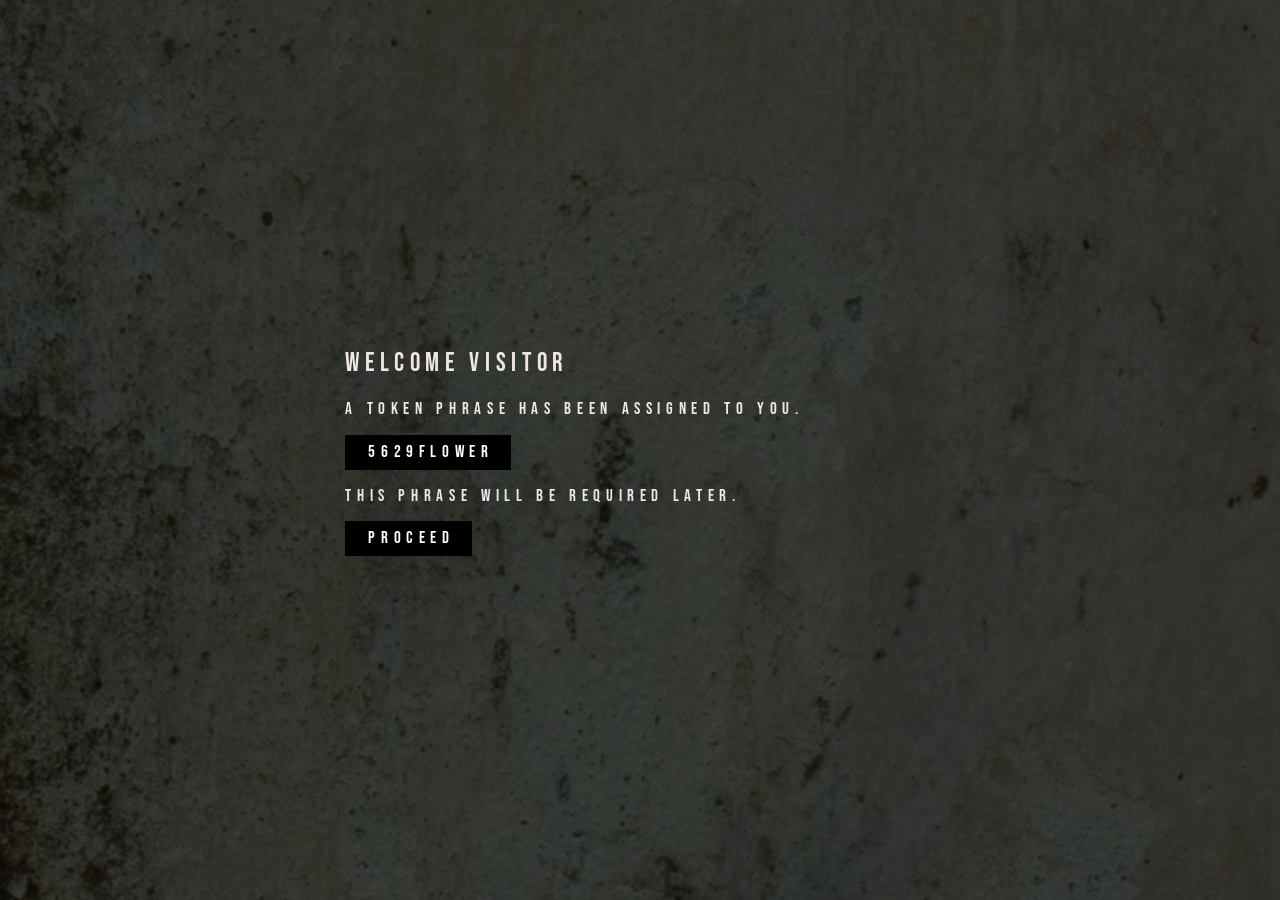
==== demo/index.html @ 75bb6165 "migrating project to static html format" ====
<!doctype html>
<html lang="en">
  <head>
    <meta charset="UTF-8" />
    <meta name="description" content="DEMO" />
    <meta name="color-scheme" content="light only" />
    <meta name="viewport" content="width=device-width,initial-scale=1" />
    <link
      href="https://fonts.googleapis.com/css2?display=swap&family=Bebas+Neue:ital,wght@0,400;1,400&family=Belleza:ital,wght@0,400;1,400"
      rel="stylesheet"
      type="text/css"
    />
    <link
      href="./css/global.css"
      rel="stylesheet"
      type="text/css"
    />
    <title>SYSTEM WELCOME</title>

    <style>
      .text-component.instance-5 {
        text-align: left;
        max-width: 40rem;
        margin-left: var(--margin-left);
        margin-right: var(--margin-right);
        --margin-left: 0;
        --margin-right: auto;
        color: #f0e6e6;
        font-family: "Bebas Neue", sans-serif;
        letter-spacing: 0.325rem;
        width: calc(100% + 0.325rem);
        font-size: 1.5em;
        line-height: 1.5;
        font-weight: 400;
      }

      .text-component.instance-5 a {
        text-decoration: underline;
      }

      .text-component.instance-5 a:hover {
        text-decoration: none;
      }

      .text-component.instance-5 span.p:nth-child(n + 2) {
        margin-top: 1rem;
      }

      .text-component.instance-2 {
        text-align: left;
        max-width: 40rem;
        margin-left: var(--margin-left);
        margin-right: var(--margin-right);
        --margin-left: 0;
        --margin-right: auto;
        color: #f0e6e6;
        font-family: "Bebas Neue", sans-serif;
        letter-spacing: 0.325rem;
        width: calc(100% + 0.325rem);
        font-size: 1em;
        line-height: 1.5;
        font-weight: 400;
      }

      .text-component.instance-2 a {
        text-decoration: underline;
      }

      .text-component.instance-2 a:hover {
        text-decoration: none;
      }

      .text-component.instance-2 span.p:nth-child(n + 2) {
        margin-top: 1rem;
      }

      .text-component.instance-4 {
        text-align: left;
        max-width: 40rem;
        margin-left: var(--margin-left);
        margin-right: var(--margin-right);
        --margin-left: 0;
        --margin-right: auto;
        color: #f0e6e6;
        font-family: "Bebas Neue", sans-serif;
        letter-spacing: 0.325rem;
        width: calc(100% + 0.325rem);
        font-size: 1em;
        line-height: 1.5;
        font-weight: 400;
      }

      .text-component.instance-4 a {
        text-decoration: underline;
      }

      .text-component.instance-4 a:hover {
        text-decoration: none;
      }

      .text-component.instance-4 span.p:nth-child(n + 2) {
        margin-top: 1rem;
      }

      .text-component.instance-1 {
        text-align: left;
        max-width: 40rem;
        margin-left: var(--margin-left);
        margin-right: var(--margin-right);
        --margin-left: 0;
        --margin-right: auto;
        color: #e7f086;
        font-family: "Belleza", sans-serif;
        letter-spacing: 0.325rem;
        width: calc(100% + 0.325rem);
        font-size: 1em;
        line-height: 1.5;
        font-weight: 400;
      }

      .text-component.instance-1 a {
        text-decoration: underline;
      }

      .text-component.instance-1 a:hover {
        text-decoration: none;
      }

      .text-component.instance-1 span.p:nth-child(n + 2) {
        margin-top: 1rem;
      }

      .buttons-component {
        cursor: default;
        display: flex;
        justify-content: var(--flex-alignment);
        letter-spacing: 0;
        padding: 0;
      }

      .buttons-component > li {
        max-width: 100%;
        text-align: var(--alignment);
      }

      .buttons-component > li > a {
        align-items: center;
        justify-content: center;
        max-width: 100%;
        text-align: center;
        text-decoration: none;
        vertical-align: middle;
        white-space: nowrap;
      }

      .buttons-component.instance-1 {
        gap: 0.75rem;
        flex-direction: row;
        flex-wrap: wrap;
      }

      .buttons-component.instance-1 > li > a {
        display: inline-block;
        width: auto;
        height: 2rem;
        line-height: 2rem;
        padding: 0 1rem;
        vertical-align: middle;
        font-family: "Bebas Neue", sans-serif;
        letter-spacing: 0.325rem;
        padding-left: calc(0.325rem + 1rem);
        font-size: 1em;
        font-weight: 400;
        border-radius: 0rem;
        direction: var(--site-language-direction);
        overflow: hidden;
        text-overflow: ellipsis;
        background-color: #000000;
        color: #ffffff;
        transition:
          color 0.25s ease,
          background-color 0.25s ease,
          border-color 0.25s ease;
      }

      .buttons-component.instance-1 > li > a.n01:hover {
        background-color: #3c5c3c !important;
      }

      .buttons-component.instance-2 {
        gap: 0.75rem;
        flex-direction: row;
        flex-wrap: wrap;
      }

      .buttons-component.instance-2 > li > a {
        display: inline-block;
        width: auto;
        height: 2rem;
        line-height: 2rem;
        padding: 0 1rem;
        vertical-align: middle;
        font-family: "Bebas Neue", sans-serif;
        letter-spacing: 0.325rem;
        padding-left: calc(0.325rem + 1rem);
        font-size: 1em;
        font-weight: 400;
        border-radius: 0rem;
        direction: var(--site-language-direction);
        overflow: hidden;
        text-overflow: ellipsis;
        background-color: #000000;
        color: #ffffff;
        transition:
          color 0.25s ease,
          background-color 0.25s ease,
          border-color 0.25s ease;
      }

      @media (max-width: 1920px) {
      }

      @media (max-width: 1680px) {
        html {
          font-size: 13pt;
        }
      }

      @media (max-width: 1280px) {
        html {
          font-size: 13pt;
        }
      }

      @media (max-width: 1024px) {
      }

      @media (max-width: 980px) {
        html {
          font-size: 11pt;
        }
      }

      @media (max-width: 736px) {
        html {
          font-size: 11pt;
        }

        .site-main > .inner {
          --padding-horizontal: 2rem;
          --padding-vertical: 3rem;
          --spacing: 0.75rem;
        }

        .text-component.instance-5 {
          letter-spacing: 0.284375rem;
          width: calc(100% + 0.284375rem);
          font-size: 1.5em;
          line-height: 1.5;
        }

        .text-component.instance-2 {
          letter-spacing: 0.284375rem;
          width: calc(100% + 0.284375rem);
          font-size: 1em;
          line-height: 1.5;
        }

        .text-component.instance-4 {
          letter-spacing: 0.284375rem;
          width: calc(100% + 0.284375rem);
          font-size: 1em;
          line-height: 1.5;
        }

        .text-component.instance-1 {
          letter-spacing: 0.284375rem;
          width: calc(100% + 0.284375rem);
          font-size: 1em;
          line-height: 1.5;
        }

        .buttons-component.instance-1 {
          gap: 0.75rem;
        }

        .buttons-component.instance-1 > li > a {
          letter-spacing: 0.325rem;
          padding-left: calc(0.325rem + 1rem);
          font-size: 1em;
        }

        .buttons-component.instance-2 {
          gap: 0.75rem;
        }

        .buttons-component.instance-2 > li > a {
          letter-spacing: 0.325rem;
          padding-left: calc(0.325rem + 1rem);
          font-size: 1em;
        }
      }

      @media (max-width: 480px) {
        .site-main > .inner {
          --spacing: 0.65625rem;
        }

        .buttons-component.instance-1 {
          flex-direction: column;
          flex-wrap: nowrap;
        }

        .buttons-component.instance-1 > li > a {
          max-width: 32rem;
          width: 100%;
        }

        .buttons-component.instance-2 {
          flex-direction: column;
          flex-wrap: nowrap;
        }

        .buttons-component.instance-2 > li > a {
          max-width: 32rem;
          width: 100%;
        }
      }

      @media (max-width: 360px) {
        .site-main > .inner {
          --padding-horizontal: 1.5rem;
          --padding-vertical: 2.25rem;
          --spacing: 0.5625rem;
        }

        .text-component.instance-5 {
          font-size: 1.5em;
        }

        .text-component.instance-2 {
          font-size: 1em;
        }

        .text-component.instance-4 {
          font-size: 1em;
        }

        .text-component.instance-1 {
          font-size: 1em;
        }

        .buttons-component.instance-1 {
          gap: 0.5625rem;
        }

        .buttons-component.instance-2 {
          gap: 0.5625rem;
        }
      }
    </style>
  </head>

  <body>
    <div class="site-wrapper">
      <div class="site-main">
        <div class="inner">
          <h1 id="text05" class="text-component instance-5">WELCOME VISITOR</h1>
          <h1 id="text02" class="text-component instance-2">
            A TOKEN PHRASE HAS BEEN ASSIGNED TO YOU.
          </h1>
          <ul id="buttons01" class="buttons-component instance-1">
            <li>
              <a id="phrase" href="#" class="n01" role="button">5629flower</a>
            </li>
          </ul>
          <h1 id="text04" class="text-component instance-4">
            THIS PHRASE WILL BE REQUIRED LATER.
          </h1>
          <ul id="buttons02" class="buttons-component instance-2">
            <li>
              <a href="page2.html" class="n01" role="button">PROCEED</a>
            </li>
          </ul>
        </div>
      </div>
    </div>

    <script>
      import { generateUniquePhrase } from "@/lib/generators";
      import { retrieveFromStorage, storeInStorage } from "@/lib/use-storage";
      const phraseStorageKey = "uniquePhrase";
      const phraseButton = document.getElementById("phrase");
      let uniquePhrase = retrieveFromStorage("uniquePhrase");

      if (uniquePhrase === null) {
        uniquePhrase = generateUniquePhrase();
        storeInStorage("uniquePhrase", uniquePhrase);
        phraseButton.textContent = uniquePhrase;
      } else {
        phraseButton.textContent = uniquePhrase;
      }
    </script>
  </body>
</html>
---- demo/css/global.css ----
html,body,div,span,applet,object,iframe,h1,h2,h3,h4,h5,h6,p,blockquote,pre,a,abbr,acronym,address,big,cite,code,del,dfn,em,img,ins,kbd,q,s,samp,small,strike,strong,sub,sup,tt,var,b,u,i,center,dl,dt,dd,ol,ul,li,fieldset,form,label,legend,table,caption,tbody,tfoot,thead,tr,th,td,article,aside,canvas,details,embed,figure,figcaption,footer,header,hgroup,menu,nav,output,ruby,section,summary,time,mark,audio,video {
    margin: 0;
    padding: 0;
    border: 0;
    font-size: 100%;
    font: inherit;
    vertical-align: baseline;
}

article,aside,details,figcaption,figure,footer,header,hgroup,menu,nav,section {
    display: block;
}

body {
    line-height: 1;
}

ol,ul {
    list-style: none;
}

blockquote,q {
    quotes: none;
}

blockquote::before,blockquote::after,q::before,q::after {
    content: '';
    content: none;
}

table {
    border-collapse: collapse;
    border-spacing: 0;
}

body {
    -webkit-text-size-adjust: none
}

mark {
    background-color: transparent;
    color: inherit
}

input::-moz-focus-inner {
    border: 0;
    padding: 0
}

input[type="text"],input[type="email"],select,textarea {
    -moz-appearance: none;
    -webkit-appearance: none;
    -ms-appearance: none;
    appearance: none
}

*, *::before, *::after {
    box-sizing: border-box;
}

body {
    line-height: 1.0;
    min-height: var(--viewport-height);
    min-width: 320px;
    overflow-x: hidden;
    word-wrap: break-word;
    background-color: #FFFFFF;
}

body::before {
    content: '';
    display: block;
    background-attachment: scroll;
    height: var(--background-height);
    left: 0;
    pointer-events: none;
    position: fixed;
    top: 0;
    transform: scale(1);
    width: 100vw;
    z-index: 0;
    background-image: linear-gradient(to top, rgba(0,0,0,0.753), rgba(0,0,0,0.753)), url('../images/bg.jpg');
    background-position: 0% 0%, center;
    background-repeat: repeat, repeat;
    background-size: auto, cover;
}

:root {
    --background-height: 100vh;
    --site-language-alignment: left;
    --site-language-direction: ltr;
    --site-language-flex-alignment: flex-start;
    --site-language-indent-left: 1;
    --site-language-indent-right: 0;
    --site-language-margin-left: 0;
    --site-language-margin-right: auto;
    --viewport-height: 100vh;
}

html {
    font-size: 18pt;
}

u {
    text-decoration: underline;
}

strong {
    color: inherit;
    font-weight: bolder;
}

em {
    font-style: italic;
}

code {
    background-color: rgba(144,144,144,0.25);
    border-radius: 0.25em;
    font-family: 'Lucida Console', 'Courier New', monospace;
    font-size: 0.9em;
    font-weight: normal;
    letter-spacing: 0;
    margin: 0 0.25em;
    padding: 0.25em 0.5em;
    text-indent: 0;
}

mark {
    background-color: rgba(144,144,144,0.25);
}

s {
    text-decoration: line-through;
}

sub {
    font-size: smaller;
    vertical-align: sub;
}

sup {
    font-size: smaller;
    vertical-align: super;
}

a {
    color: inherit;
    text-decoration: underline;
    transition: color 0.25s ease;
}

a[onclick]:not([href]) {
    cursor: pointer;
}

spoiler-text {
    -webkit-text-stroke: 0;
    background-color: rgba(32,32,32,0.75);
    text-shadow: none;
    text-stroke: 0;
    color: transparent;
    cursor: pointer;
    transition: color 0.1s ease-in-out;
}

spoiler-text.active {
    color: #FFFFFF;
    cursor: text;
}

unloaded-script {
    display: none;
}

.site-wrapper {
    -webkit-overflow-scrolling: touch;
    align-items: center;
    display: flex;
    flex-direction: column;
    justify-content: center;
    min-height: var(--viewport-height);
    overflow: hidden;
    position: relative;
    z-index: 2;
}

.site-main {
    --alignment: var(--site-language-alignment);
    --flex-alignment: var(--site-language-flex-alignment);
    --indent-left: var(--site-language-indent-left);
    --indent-right: var(--site-language-indent-right);
    --margin-left: var(--site-language-margin-left);
    --margin-right: var(--site-language-margin-right);
    --border-radius-tl: 0;
    --border-radius-tr: 0;
    --border-radius-br: 0;
    --border-radius-bl: 0;
    align-items: center;
    display: flex;
    flex-grow: 0;
    flex-shrink: 0;
    justify-content: center;
    max-width: 100%;
    position: relative;
    text-align: var(--alignment);
    z-index: 1;
}

.site-main > .inner {
    --padding-horizontal: 3rem;
    --padding-vertical: 3rem;
    --spacing: 0.75rem;
    --width: 40rem;
    border-radius: var(--border-radius-tl) var(--border-radius-tr) var(--border-radius-br) var(--border-radius-bl);
    max-width: 100%;
    position: relative;
    width: var(--width);
    z-index: 1;
    padding: var(--padding-vertical) var(--padding-horizontal);
}

.site-main > .inner > * {
    margin-top: var(--spacing);
    margin-bottom: var(--spacing);
}

.site-main > .inner > :first-child {
    margin-top: 0 !important;
}

.site-main > .inner > :last-child {
    margin-bottom: 0 !important;
}

.site-main > .inner > .full {
    margin-left: calc(var(--padding-horizontal) * -1);
    max-width: calc(100% + calc(var(--padding-horizontal) * 2) + 0.4725px);
    width: calc(100% + calc(var(--padding-horizontal) * 2) + 0.4725px);
}

.site-main > .inner > .full:first-child {
    border-top-left-radius: inherit;
    border-top-right-radius: inherit;
    margin-top: calc(var(--padding-vertical) * -1) !important;
}

.site-main > .inner > .full:last-child {
    border-bottom-left-radius: inherit;
    border-bottom-right-radius: inherit;
    margin-bottom: calc(var(--padding-vertical) * -1) !important;
}

.site-main > .inner > .full.screen {
    border-radius: 0 !important;
    max-width: 100vw;
    position: relative;
    width: 100vw;
    left: 50%;
    margin-left: -50vw;
    right: auto;
}

body.is-instant .site-main, body.is-instant .site-main > .inner > *,body.is-instant .site-main > .inner > section > * {
    transition: none !important;
}

body.is-instant::after {
    display: none !important;
    transition: none !important;
}

.text-component {
    direction: var(--site-language-direction);
    position: relative;
}

.text-component span.p {
    display: block;
    position: relative;
}

.text-component span[style], .text-component strong, .text-component a, .text-component code, .text-component mark, .text-component spoiler-text {
    -webkit-text-fill-color: currentcolor;
}
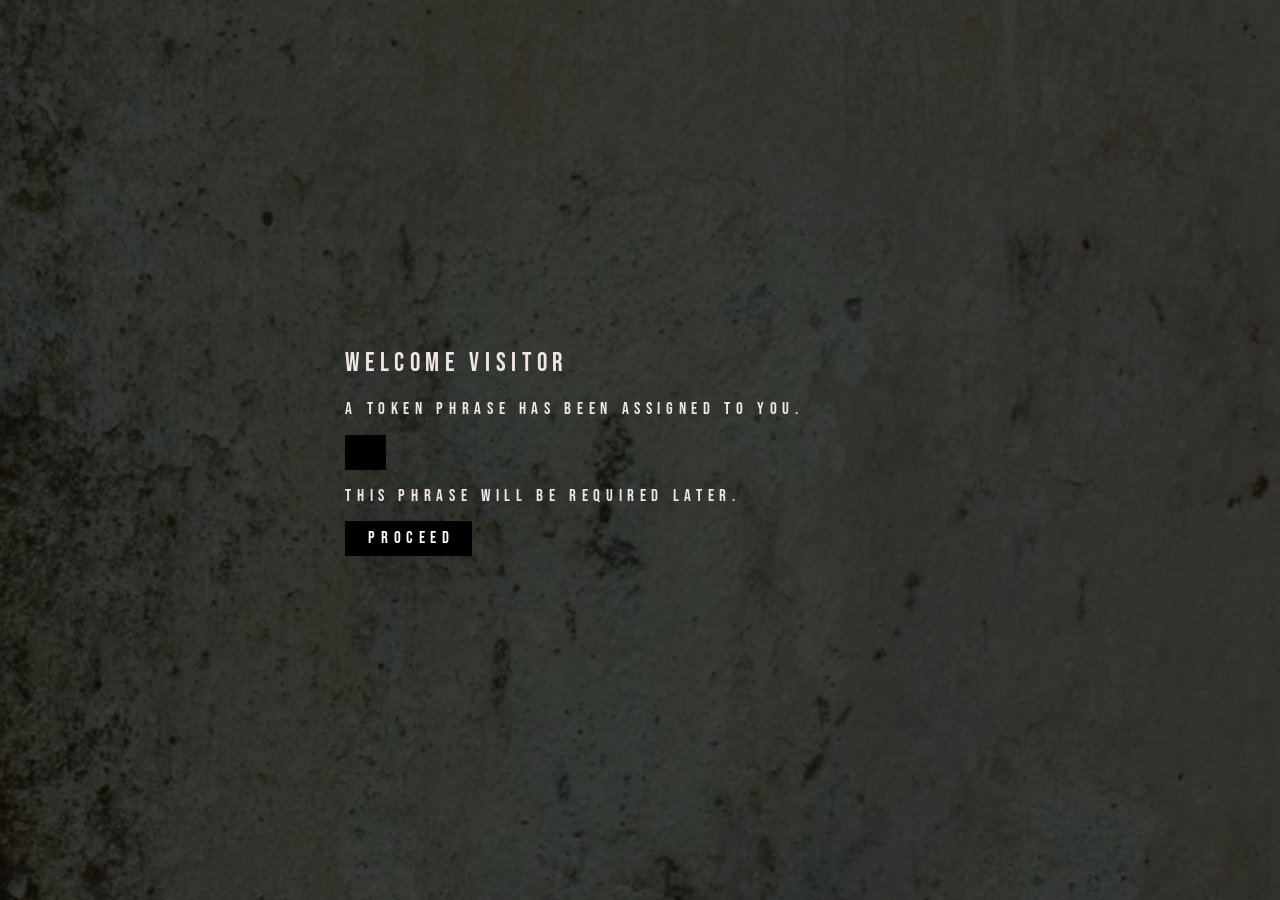
==== commit 74f94717: "feat: state machine implemented for page 1 and 2. 21 questions dropdown implemented for page 2" ====
--- a/demo/index.html
+++ b/demo/index.html
@@ -10,396 +10,12 @@
       rel="stylesheet"
       type="text/css"
     />
-    <link
-      href="./css/global.css"
-      rel="stylesheet"
-      type="text/css"
-    />
     <title>SYSTEM WELCOME</title>
-
-    <style>
-      .text-component.instance-5 {
-        text-align: left;
-        max-width: 40rem;
-        margin-left: var(--margin-left);
-        margin-right: var(--margin-right);
-        --margin-left: 0;
-        --margin-right: auto;
-        color: #f0e6e6;
-        font-family: "Bebas Neue", sans-serif;
-        letter-spacing: 0.325rem;
-        width: calc(100% + 0.325rem);
-        font-size: 1.5em;
-        line-height: 1.5;
-        font-weight: 400;
-      }
-
-      .text-component.instance-5 a {
-        text-decoration: underline;
-      }
-
-      .text-component.instance-5 a:hover {
-        text-decoration: none;
-      }
-
-      .text-component.instance-5 span.p:nth-child(n + 2) {
-        margin-top: 1rem;
-      }
-
-      .text-component.instance-2 {
-        text-align: left;
-        max-width: 40rem;
-        margin-left: var(--margin-left);
-        margin-right: var(--margin-right);
-        --margin-left: 0;
-        --margin-right: auto;
-        color: #f0e6e6;
-        font-family: "Bebas Neue", sans-serif;
-        letter-spacing: 0.325rem;
-        width: calc(100% + 0.325rem);
-        font-size: 1em;
-        line-height: 1.5;
-        font-weight: 400;
-      }
-
-      .text-component.instance-2 a {
-        text-decoration: underline;
-      }
-
-      .text-component.instance-2 a:hover {
-        text-decoration: none;
-      }
-
-      .text-component.instance-2 span.p:nth-child(n + 2) {
-        margin-top: 1rem;
-      }
-
-      .text-component.instance-4 {
-        text-align: left;
-        max-width: 40rem;
-        margin-left: var(--margin-left);
-        margin-right: var(--margin-right);
-        --margin-left: 0;
-        --margin-right: auto;
-        color: #f0e6e6;
-        font-family: "Bebas Neue", sans-serif;
-        letter-spacing: 0.325rem;
-        width: calc(100% + 0.325rem);
-        font-size: 1em;
-        line-height: 1.5;
-        font-weight: 400;
-      }
-
-      .text-component.instance-4 a {
-        text-decoration: underline;
-      }
-
-      .text-component.instance-4 a:hover {
-        text-decoration: none;
-      }
-
-      .text-component.instance-4 span.p:nth-child(n + 2) {
-        margin-top: 1rem;
-      }
-
-      .text-component.instance-1 {
-        text-align: left;
-        max-width: 40rem;
-        margin-left: var(--margin-left);
-        margin-right: var(--margin-right);
-        --margin-left: 0;
-        --margin-right: auto;
-        color: #e7f086;
-        font-family: "Belleza", sans-serif;
-        letter-spacing: 0.325rem;
-        width: calc(100% + 0.325rem);
-        font-size: 1em;
-        line-height: 1.5;
-        font-weight: 400;
-      }
-
-      .text-component.instance-1 a {
-        text-decoration: underline;
-      }
-
-      .text-component.instance-1 a:hover {
-        text-decoration: none;
-      }
-
-      .text-component.instance-1 span.p:nth-child(n + 2) {
-        margin-top: 1rem;
-      }
-
-      .buttons-component {
-        cursor: default;
-        display: flex;
-        justify-content: var(--flex-alignment);
-        letter-spacing: 0;
-        padding: 0;
-      }
-
-      .buttons-component > li {
-        max-width: 100%;
-        text-align: var(--alignment);
-      }
-
-      .buttons-component > li > a {
-        align-items: center;
-        justify-content: center;
-        max-width: 100%;
-        text-align: center;
-        text-decoration: none;
-        vertical-align: middle;
-        white-space: nowrap;
-      }
-
-      .buttons-component.instance-1 {
-        gap: 0.75rem;
-        flex-direction: row;
-        flex-wrap: wrap;
-      }
-
-      .buttons-component.instance-1 > li > a {
-        display: inline-block;
-        width: auto;
-        height: 2rem;
-        line-height: 2rem;
-        padding: 0 1rem;
-        vertical-align: middle;
-        font-family: "Bebas Neue", sans-serif;
-        letter-spacing: 0.325rem;
-        padding-left: calc(0.325rem + 1rem);
-        font-size: 1em;
-        font-weight: 400;
-        border-radius: 0rem;
-        direction: var(--site-language-direction);
-        overflow: hidden;
-        text-overflow: ellipsis;
-        background-color: #000000;
-        color: #ffffff;
-        transition:
-          color 0.25s ease,
-          background-color 0.25s ease,
-          border-color 0.25s ease;
-      }
-
-      .buttons-component.instance-1 > li > a.n01:hover {
-        background-color: #3c5c3c !important;
-      }
-
-      .buttons-component.instance-2 {
-        gap: 0.75rem;
-        flex-direction: row;
-        flex-wrap: wrap;
-      }
-
-      .buttons-component.instance-2 > li > a {
-        display: inline-block;
-        width: auto;
-        height: 2rem;
-        line-height: 2rem;
-        padding: 0 1rem;
-        vertical-align: middle;
-        font-family: "Bebas Neue", sans-serif;
-        letter-spacing: 0.325rem;
-        padding-left: calc(0.325rem + 1rem);
-        font-size: 1em;
-        font-weight: 400;
-        border-radius: 0rem;
-        direction: var(--site-language-direction);
-        overflow: hidden;
-        text-overflow: ellipsis;
-        background-color: #000000;
-        color: #ffffff;
-        transition:
-          color 0.25s ease,
-          background-color 0.25s ease,
-          border-color 0.25s ease;
-      }
-
-      @media (max-width: 1920px) {
-      }
-
-      @media (max-width: 1680px) {
-        html {
-          font-size: 13pt;
-        }
-      }
-
-      @media (max-width: 1280px) {
-        html {
-          font-size: 13pt;
-        }
-      }
-
-      @media (max-width: 1024px) {
-      }
-
-      @media (max-width: 980px) {
-        html {
-          font-size: 11pt;
-        }
-      }
-
-      @media (max-width: 736px) {
-        html {
-          font-size: 11pt;
-        }
-
-        .site-main > .inner {
-          --padding-horizontal: 2rem;
-          --padding-vertical: 3rem;
-          --spacing: 0.75rem;
-        }
-
-        .text-component.instance-5 {
-          letter-spacing: 0.284375rem;
-          width: calc(100% + 0.284375rem);
-          font-size: 1.5em;
-          line-height: 1.5;
-        }
-
-        .text-component.instance-2 {
-          letter-spacing: 0.284375rem;
-          width: calc(100% + 0.284375rem);
-          font-size: 1em;
-          line-height: 1.5;
-        }
-
-        .text-component.instance-4 {
-          letter-spacing: 0.284375rem;
-          width: calc(100% + 0.284375rem);
-          font-size: 1em;
-          line-height: 1.5;
-        }
-
-        .text-component.instance-1 {
-          letter-spacing: 0.284375rem;
-          width: calc(100% + 0.284375rem);
-          font-size: 1em;
-          line-height: 1.5;
-        }
-
-        .buttons-component.instance-1 {
-          gap: 0.75rem;
-        }
-
-        .buttons-component.instance-1 > li > a {
-          letter-spacing: 0.325rem;
-          padding-left: calc(0.325rem + 1rem);
-          font-size: 1em;
-        }
-
-        .buttons-component.instance-2 {
-          gap: 0.75rem;
-        }
-
-        .buttons-component.instance-2 > li > a {
-          letter-spacing: 0.325rem;
-          padding-left: calc(0.325rem + 1rem);
-          font-size: 1em;
-        }
-      }
-
-      @media (max-width: 480px) {
-        .site-main > .inner {
-          --spacing: 0.65625rem;
-        }
-
-        .buttons-component.instance-1 {
-          flex-direction: column;
-          flex-wrap: nowrap;
-        }
-
-        .buttons-component.instance-1 > li > a {
-          max-width: 32rem;
-          width: 100%;
-        }
-
-        .buttons-component.instance-2 {
-          flex-direction: column;
-          flex-wrap: nowrap;
-        }
-
-        .buttons-component.instance-2 > li > a {
-          max-width: 32rem;
-          width: 100%;
-        }
-      }
-
-      @media (max-width: 360px) {
-        .site-main > .inner {
-          --padding-horizontal: 1.5rem;
-          --padding-vertical: 2.25rem;
-          --spacing: 0.5625rem;
-        }
-
-        .text-component.instance-5 {
-          font-size: 1.5em;
-        }
-
-        .text-component.instance-2 {
-          font-size: 1em;
-        }
-
-        .text-component.instance-4 {
-          font-size: 1em;
-        }
-
-        .text-component.instance-1 {
-          font-size: 1em;
-        }
-
-        .buttons-component.instance-1 {
-          gap: 0.5625rem;
-        }
-
-        .buttons-component.instance-2 {
-          gap: 0.5625rem;
-        }
-      }
-    </style>
   </head>
 
   <body>
-    <div class="site-wrapper">
-      <div class="site-main">
-        <div class="inner">
-          <h1 id="text05" class="text-component instance-5">WELCOME VISITOR</h1>
-          <h1 id="text02" class="text-component instance-2">
-            A TOKEN PHRASE HAS BEEN ASSIGNED TO YOU.
-          </h1>
-          <ul id="buttons01" class="buttons-component instance-1">
-            <li>
-              <a id="phrase" href="#" class="n01" role="button">5629flower</a>
-            </li>
-          </ul>
-          <h1 id="text04" class="text-component instance-4">
-            THIS PHRASE WILL BE REQUIRED LATER.
-          </h1>
-          <ul id="buttons02" class="buttons-component instance-2">
-            <li>
-              <a href="page2.html" class="n01" role="button">PROCEED</a>
-            </li>
-          </ul>
-        </div>
-      </div>
-    </div>
-
-    <script>
-      import { generateUniquePhrase } from "@/lib/generators";
-      import { retrieveFromStorage, storeInStorage } from "@/lib/use-storage";
-      const phraseStorageKey = "uniquePhrase";
-      const phraseButton = document.getElementById("phrase");
-      let uniquePhrase = retrieveFromStorage("uniquePhrase");
-
-      if (uniquePhrase === null) {
-        uniquePhrase = generateUniquePhrase();
-        storeInStorage("uniquePhrase", uniquePhrase);
-        phraseButton.textContent = uniquePhrase;
-      } else {
-        phraseButton.textContent = uniquePhrase;
-      }
+    <script type="module">
+      window.location.href = "page1.html";
     </script>
   </body>
 </html>
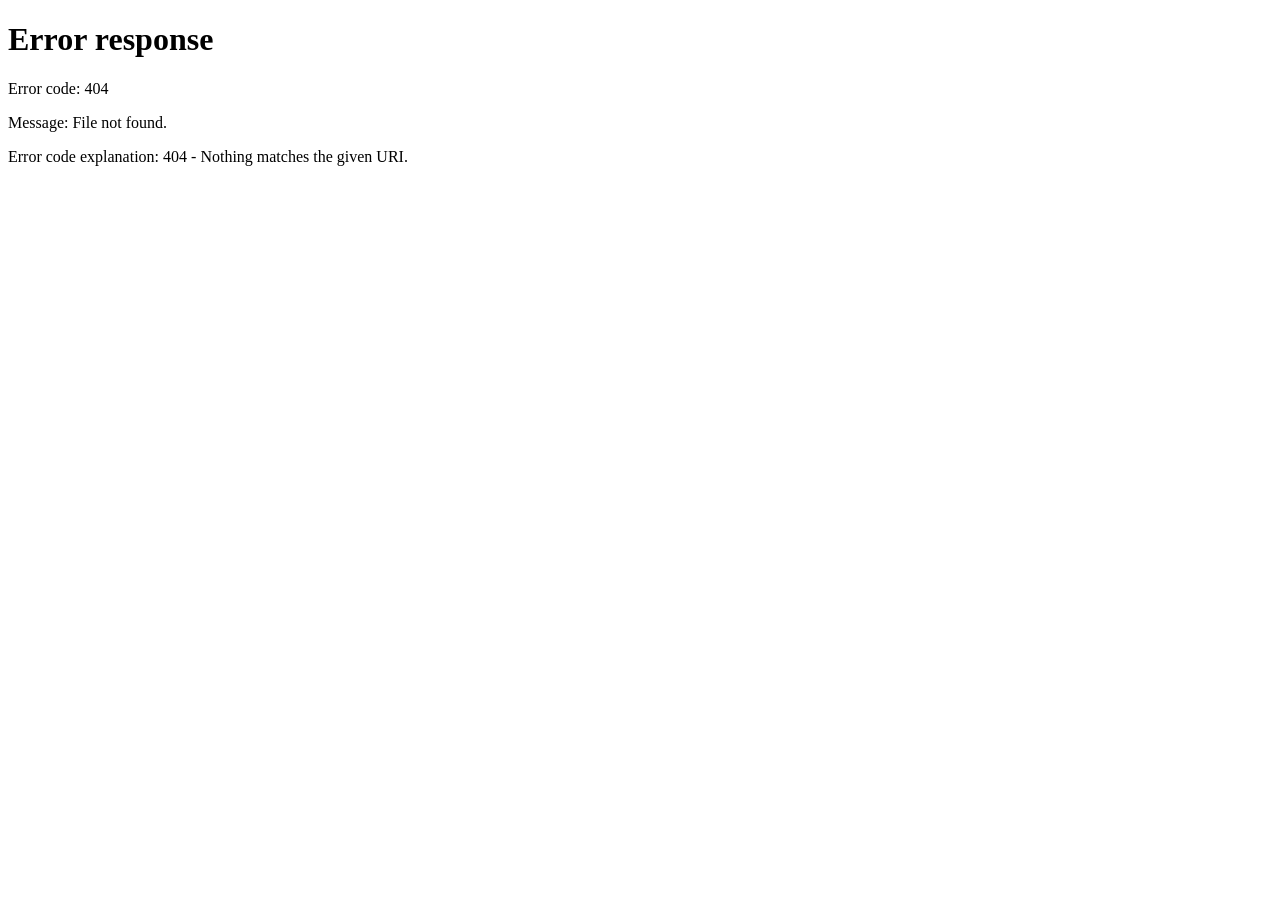
==== commit 4f797650: "fix: fixing problem of infinite redirection bucle due to wrong route parse" ====
--- a/demo/index.html
+++ b/demo/index.html
@@ -14,8 +14,8 @@
   </head>
 
   <body>
-    <script type="module">
-      window.location.href = "page1.html";
+    <script >
+      window.location.href = "/page1.html";
     </script>
   </body>
 </html>
